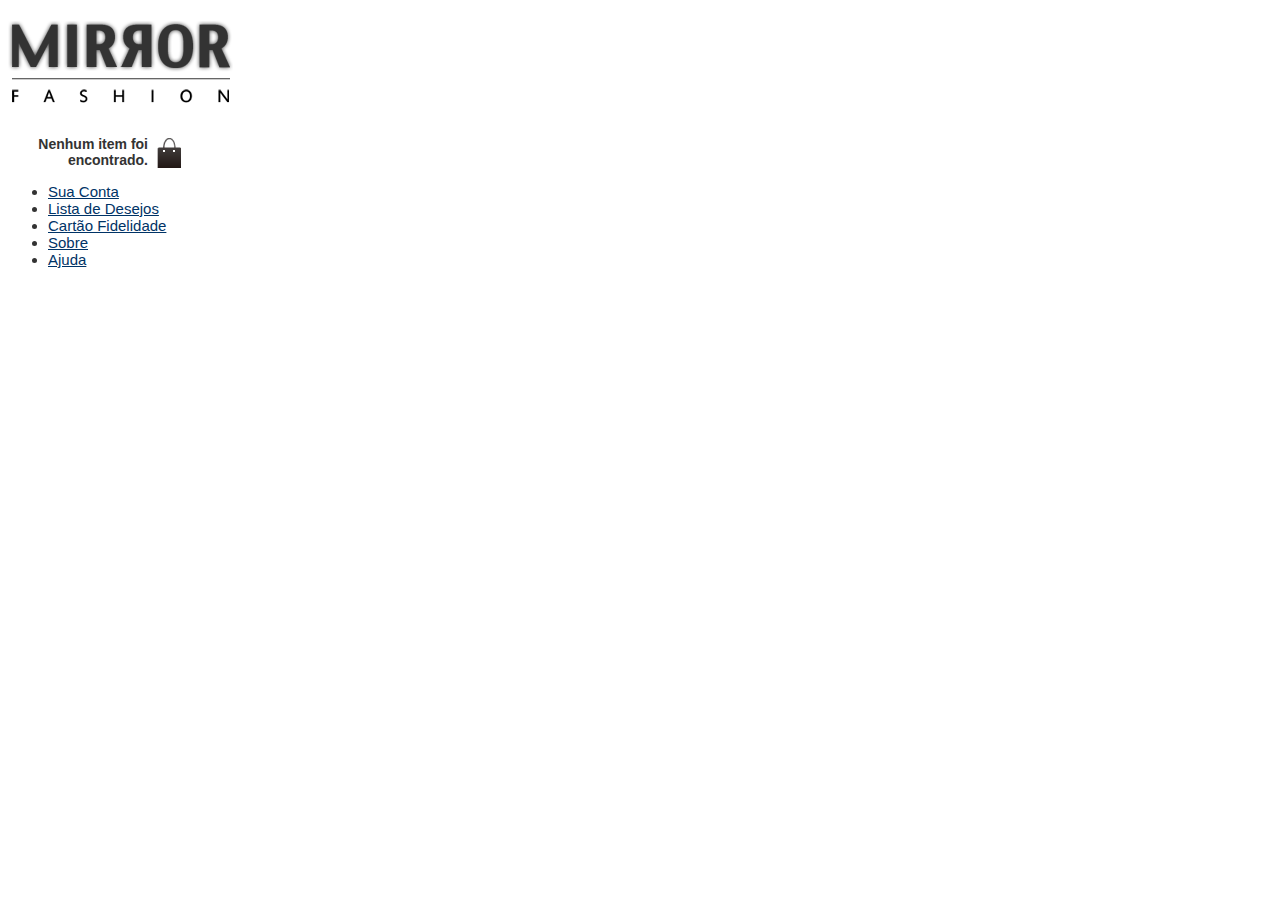
==== index.html @ 1a80d5ce "Lab05: classes. :sparkles: Adiciona cabeçalho e estilos para os elementos incluídos nele." ====
<!DOCTYPE html>
<html lang="pt-br">
<head>
    <meta charset="UTF-8">
    <meta name="viewport" content="width=device-width, initial-scale=1.0">
    <link rel="icon" type="image/x-icon" href="/img/logo.png">
    <!-- Links CSS -->
    <link rel="stylesheet" href="/fonts.css">
    <link rel="stylesheet" href="/css/style.css">
    <title>Nossa Loja</title>
</head>

<body>
    
</body>
    <header>
        <h1>
            <img src="/img/logo.png" alt="Mirror Fashion">
        </h1>
        <p class="sacola">Nenhum item foi encontrado.</p>
        <nav class="menu-opcoes">
            <ul>
                <li><a href="">Sua Conta</a></li>
                <li><a href="">Lista de Desejos</a></li>
                <li><a href="">Cartão Fidelidade</a></li>
                <li><a href="sobre.html">Sobre</a></li>
                <li><a href="">Ajuda</a></li>
            </ul>
        </nav>
    </header>
</html>
---- fonts.css ----
h1 {
  font-family: "Roboto Mono", monospace;
  font-optical-sizing: auto;
  font-weight: 700;
  text-decoration: underline;
  color: rgb(189, 43, 226);
}

p {
  font-family: "Jura", sans-serif;
  font-optical-sizing: auto;
  font-weight: 700;
  font-style: normal;
}
---- css/style.css ----
:root {
    --cor-primaria: #575757;
    --cor-secundaria: #868686;
    --cor-destaque: #f47fc1;
    --cor-de-fundo: #91c1fc;
    --azul-escuro-link: #003366;
    --cor-body: #333;
    --fonte-texto: "Jura", sans-serif;
    --fonte-titulo: "Roboto Mono", monospace;
}

body {
    color: var(--cor-body);
    font-family: var(--fonte-texto);
}

/* h1 {
    color: var(--cor-destaque);
}

h2 {
    color: var(--cor-primaria);
    background-color: var(--cor-destaque);
}

p {
    color: var(--cor-secundaria);
    background-color: var(--cor-de-fundo);
}

div {
    width: 100px;
    height: 100px;
    border: 1px solid #000;
    margin-bottom: 5px;
} */

.sacola {
    background: url(/img/sacola.png) no-repeat top right;
    font-size: 14px;
    padding-right: 35px;
    text-align: right;
    width: 140px;
}

.menu-opcoes ul {
    font-size: 15px;
}

.menu-opcoes a {
    color: var(--azul-escuro-link)
}
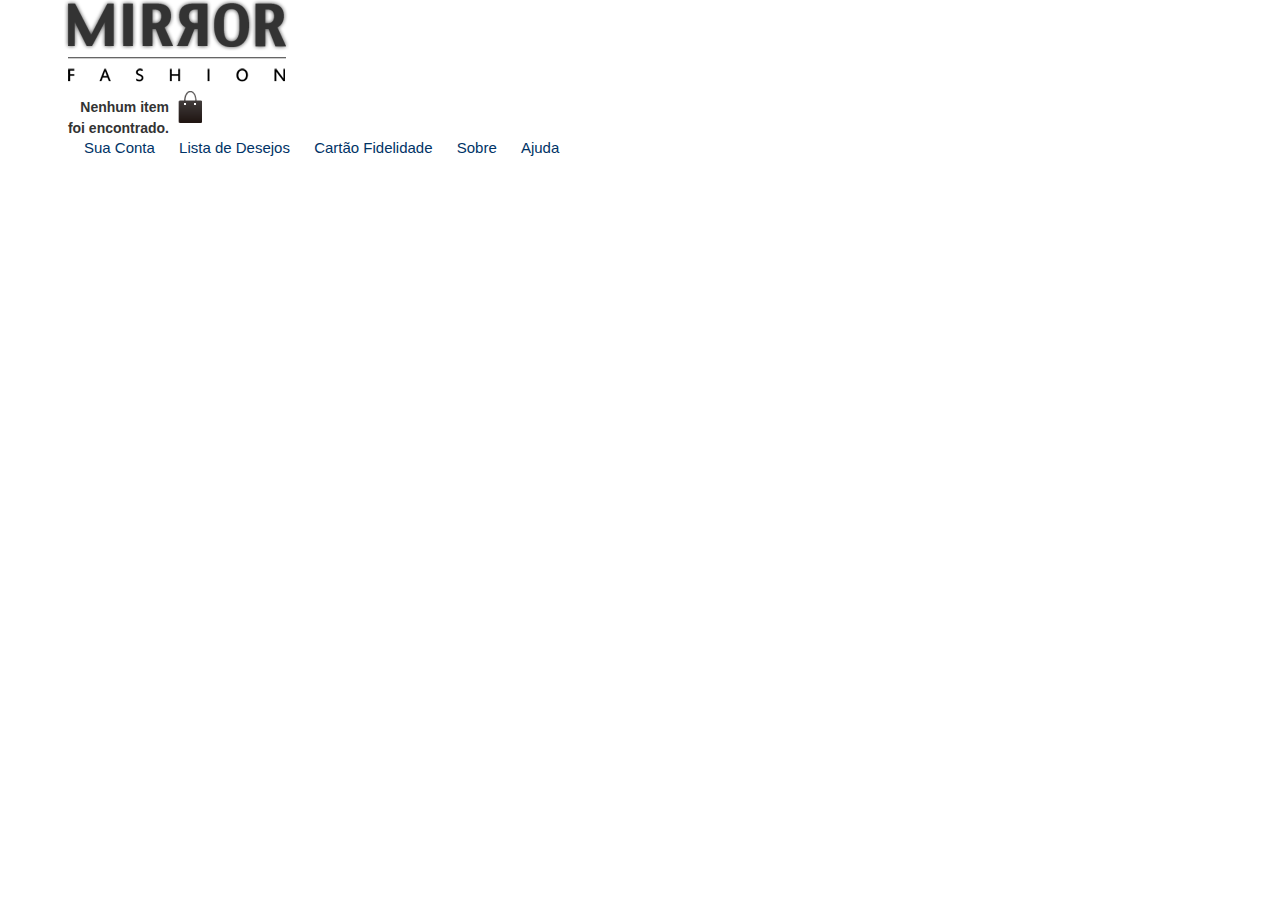
==== commit 2e96784b: ":sparkles: Lab06" ====
--- a/index.html
+++ b/index.html
@@ -7,13 +7,14 @@
     <!-- Links CSS -->
     <link rel="stylesheet" href="/fonts.css">
     <link rel="stylesheet" href="/css/style.css">
+    <link rel="stylesheet" href="/css/reset.css">
     <title>Nossa Loja</title>
 </head>
 
 <body>
     
 </body>
-    <header>
+    <header class="container">
         <h1>
             <img src="/img/logo.png" alt="Mirror Fashion">
         </h1>
--- a/css/style.css
+++ b/css/style.css
@@ -12,6 +12,33 @@
 body {
     color: var(--cor-body);
     font-family: var(--fonte-texto);
+}
+
+.sacola {
+    background: url(/img/sacola.png) no-repeat top right;
+    font-size: 14px;
+    padding-right: 35px;
+    text-align: right;
+    width: 140px;
+    padding-top: 8px;
+}
+
+.menu-opcoes ul {
+    font-size: 15px;
+}
+
+.menu-opcoes ul li {
+    display: inline;
+    margin-left: 20px;
+}
+
+.menu-opcoes a {
+    color: var(--azul-escuro-link)
+}
+
+.container {
+    margin: 0 auto;
+    width: 90%;
 }
 
 /* h1 {
@@ -33,21 +60,4 @@
     height: 100px;
     border: 1px solid #000;
     margin-bottom: 5px;
-} */
-
-.sacola {
-    background: url(/img/sacola.png) no-repeat top right;
-    font-size: 14px;
-    padding-right: 35px;
-    text-align: right;
-    width: 140px;
-}
-
-.menu-opcoes ul {
-    font-size: 15px;
-}
-
-.menu-opcoes a {
-    color: var(--azul-escuro-link)
-}
-
+} */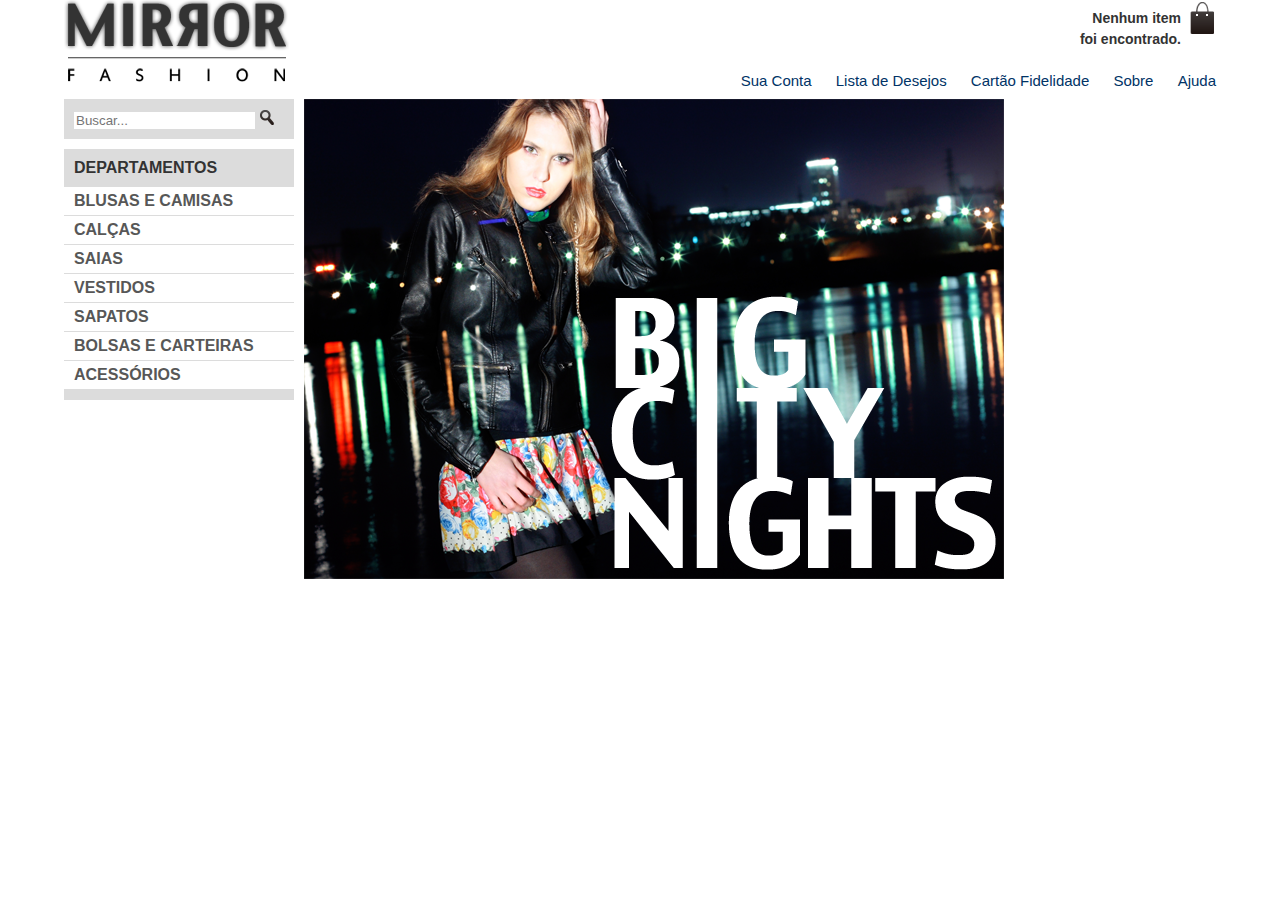
==== commit 76782a16: "Lab07" ====
--- a/index.html
+++ b/index.html
@@ -12,8 +12,6 @@
 </head>
 
 <body>
-    
-</body>
     <header class="container">
         <h1>
             <img src="/img/logo.png" alt="Mirror Fashion">
@@ -29,4 +27,34 @@
             </ul>
         </nav>
     </header>
+
+    <main class="container destaque">
+        <section class="busca">
+            <form>
+                <input type="search" placeholder="Buscar...">
+                <input type="image" src="/img/busca.png">
+            </form>
+        </section>
+        <!-- fim da busca -->
+
+        <section class="menu-departamentos">
+            <h2>Departamentos</h2>
+            <nav>
+                <ul>
+                    <li><a href="">Blusas e Camisas</a></li>
+                    <li><a href="">Calças</a></li>
+                    <li><a href="">Saias</a></li>
+                    <li><a href="">Vestidos</a></li>
+                    <li><a href="">Sapatos</a></li>
+                    <li><a href="">Bolsas e Carteiras</a></li>
+                    <li><a href="">Acessórios</a></li>
+                </ul>
+            </nav>
+        </section>
+        <!-- fim do menu departamentos -->
+
+        <img src="/img/destaque-home.png" alt="Promoção: Big City Night">
+    </main>
+</body>
+
 </html>--- a/css/style.css
+++ b/css/style.css
@@ -7,6 +7,8 @@
     --cor-body: #333;
     --fonte-texto: "Jura", sans-serif;
     --fonte-titulo: "Roboto Mono", monospace;
+
+    --cor-menu-lateral: #dcdcdc;
 }
 
 body {
@@ -21,6 +23,19 @@
     text-align: right;
     width: 140px;
     padding-top: 8px;
+    position: absolute;
+    top: 0;
+    right: 0;
+}
+
+header {
+    position: relative;
+}
+
+.menu-opcoes {
+    position: absolute;
+    right: 0;
+    bottom: 0;
 }
 
 .menu-opcoes ul {
@@ -39,25 +54,48 @@
 .container {
     margin: 0 auto;
     width: 90%;
+    /* border: 1px solid red; */
 }
 
-/* h1 {
-    color: var(--cor-destaque);
+.busca,
+.menu-departamentos {
+    background-color: var(--cor-menu-lateral) ;
+    font-weight: bold;
+    text-transform: uppercase;
+    margin-right: 10px;
+    width: 230px;
+    float: left;
 }
 
-h2 {
-    color: var(--cor-primaria);
-    background-color: var(--cor-destaque);
+.busca h2,
+.busca form,
+.menu-departamentos h2 {
+    margin: 10px;
 }
 
-p {
-    color: var(--cor-secundaria);
-    background-color: var(--cor-de-fundo);
+.menu-departamentos li {
+    background-color: white;
+    margin-bottom: 1px;
+    padding: 5px 10px;
+    list-style: none;
 }
 
-div {
-    width: 100px;
-    height: 100px;
-    border: 1px solid #000;
-    margin-bottom: 5px;
-} */+.menu-departamentos a {
+    color: var(--cor-primaria);
+    text-decoration: none;
+}
+
+.busca- input[type=search] {
+    width: 170px;
+    vertical-align: middle;
+}
+
+.menu-departamentos {
+    margin-top: 10px;
+    padding-bottom: 10px;
+    clear: left;
+}
+
+.destaque {
+    margin-top: 10px;
+}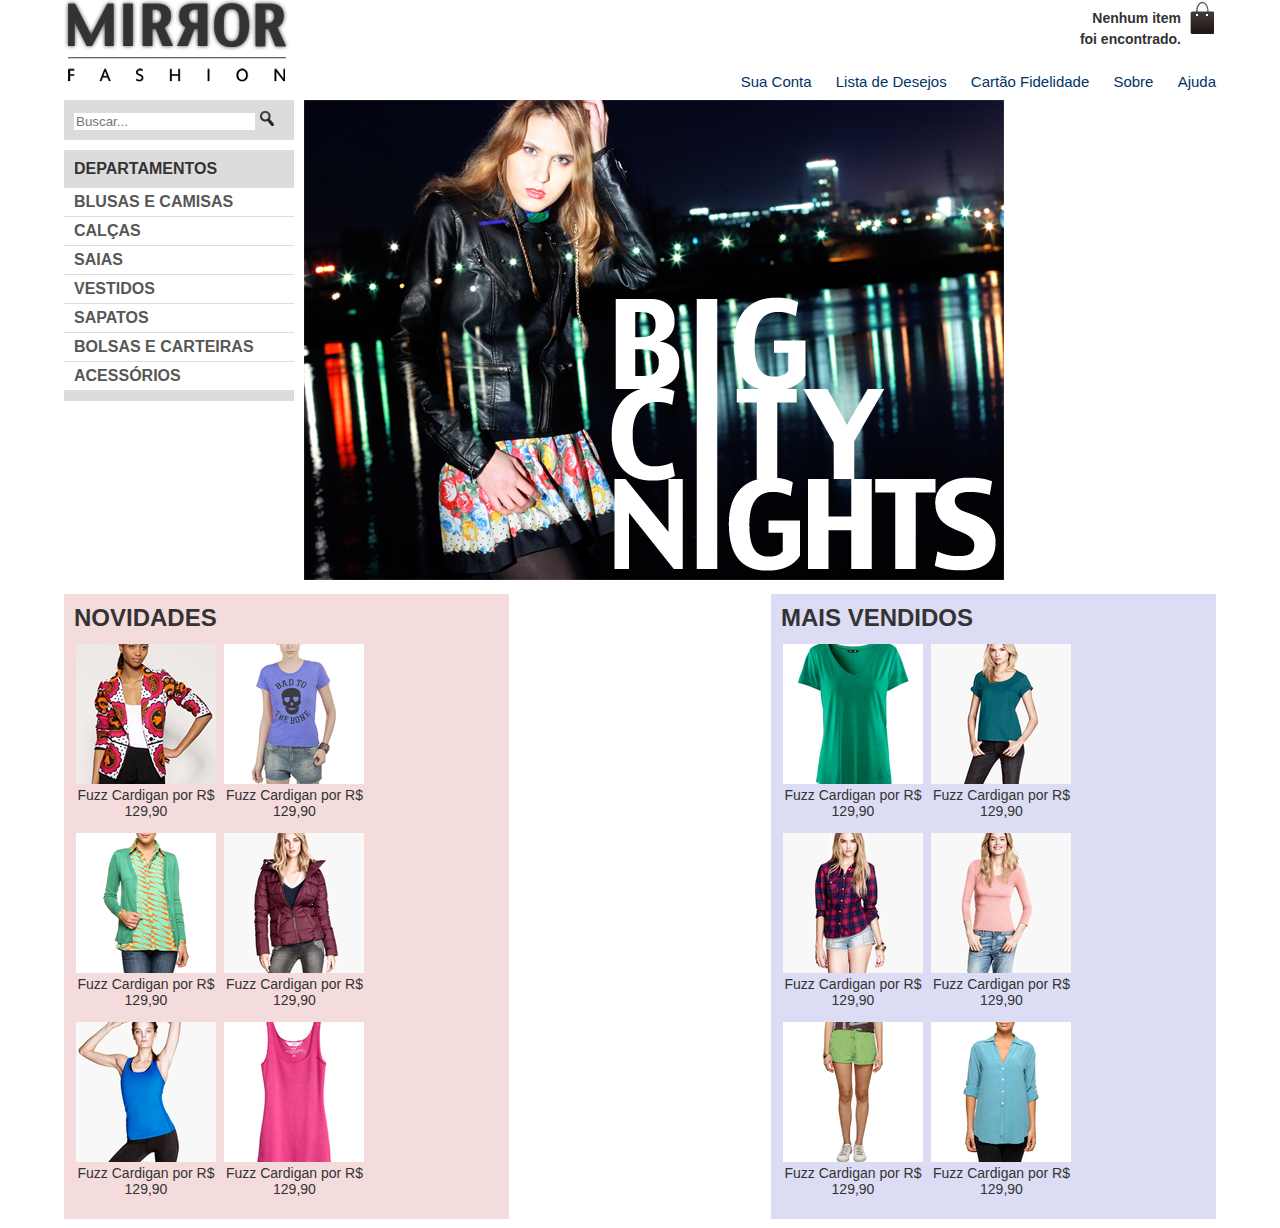
==== commit 18b44a14: "Lab07 - a" ====
--- a/index.html
+++ b/index.html
@@ -1,5 +1,6 @@
 <!DOCTYPE html>
 <html lang="pt-br">
+
 <head>
     <meta charset="UTF-8">
     <meta name="viewport" content="width=device-width, initial-scale=1.0">
@@ -55,6 +56,118 @@
 
         <img src="/img/destaque-home.png" alt="Promoção: Big City Night">
     </main>
+
+    <!-- PAINEIS -->
+    <div class="container paineis">
+        <section class="painel novidades">
+            <h2>Novidades</h2>
+            <ol>
+                <li>
+                    <a href="produto.html">
+                        <figure>
+                            <img src="img/produtos/miniatura1.png">
+                            <figcaption>Fuzz Cardigan por R$ 129,90</figcaption>
+                        </figure>
+                    </a>
+                </li>
+                <li>
+                    <a href="produto.html">
+                        <figure>
+                            <img src="img/produtos/miniatura2.png">
+                            <figcaption>Fuzz Cardigan por R$ 129,90</figcaption>
+                        </figure>
+                    </a>
+                </li>
+                <li>
+                    <a href="produto.html">
+                        <figure>
+                            <img src="img/produtos/miniatura3.png">
+                            <figcaption>Fuzz Cardigan por R$ 129,90</figcaption>
+                        </figure>
+                    </a>
+                </li>
+                <li>
+                    <a href="produto.html">
+                        <figure>
+                            <img src="img/produtos/miniatura4.png">
+                            <figcaption>Fuzz Cardigan por R$ 129,90</figcaption>
+                        </figure>
+                    </a>
+                </li>
+                <li>
+                    <a href="produto.html">
+                        <figure>
+                            <img src="img/produtos/miniatura5.png">
+                            <figcaption>Fuzz Cardigan por R$ 129,90</figcaption>
+                        </figure>
+                    </a>
+                </li>
+                <li>
+                    <a href="produto.html">
+                        <figure>
+                            <img src="img/produtos/miniatura6.png">
+                            <figcaption>Fuzz Cardigan por R$ 129,90</figcaption>
+                        </figure>
+                    </a>
+                </li>
+            </ol>
+        </section>
+
+        <section class="painel mais-vendidos">
+            <h2>Mais vendidos</h2>
+            <ol>
+                <li>
+                    <a href="produto.html">
+                        <figure>
+                            <img src="img/produtos/miniatura7.png">
+                            <figcaption>Fuzz Cardigan por R$ 129,90</figcaption>
+                        </figure>
+                    </a>
+                </li>
+                <li>
+                    <a href="produto.html">
+                        <figure>
+                            <img src="img/produtos/miniatura8.png">
+                            <figcaption>Fuzz Cardigan por R$ 129,90</figcaption>
+                        </figure>
+                    </a>
+                </li>
+                <li>
+                    <a href="produto.html">
+                        <figure>
+                            <img src="img/produtos/miniatura9.png">
+                            <figcaption>Fuzz Cardigan por R$ 129,90</figcaption>
+                        </figure>
+                    </a>
+                </li>
+                <li>
+                    <a href="produto.html">
+                        <figure>
+                            <img src="img/produtos/miniatura10.png">
+                            <figcaption>Fuzz Cardigan por R$ 129,90</figcaption>
+                        </figure>
+                    </a>
+                </li>
+                <li>
+                    <a href="produto.html">
+                        <figure>
+                            <img src="img/produtos/miniatura11.png">
+                            <figcaption>Fuzz Cardigan por R$ 129,90</figcaption>
+                        </figure>
+                    </a>
+                </li>
+                <li>
+                    <a href="produto.html">
+                        <figure>
+                            <img src="img/produtos/miniatura12.png">
+                            <figcaption>Fuzz Cardigan por R$ 129,90</figcaption>
+                        </figure>
+                    </a>
+                </li>
+            </ol>
+        </section>
+    </div>
+
 </body>
 
 </html>--- a/css/style.css
+++ b/css/style.css
@@ -98,4 +98,48 @@
 
 .destaque {
     margin-top: 10px;
+}
+
+.painel {
+    margin: 10px 0;
+    padding: 10px;
+    width: 445px;
+}
+
+.novidades {
+    float: left;
+}
+
+.mais-vendidos {
+    float: right;
+}
+
+.painel h2 {
+    font-size: 24px;
+    font-weight: bold;
+    text-transform: uppercase;
+    margin-bottom: 10px;
+}
+
+.painel a {
+    color: #333;
+    font-size: 14px;
+    text-align: center;
+    text-decoration: none;
+}
+
+.novidades {
+    background-color: #f5dcdc;
+}
+
+.mais-vendidos {
+    background-color: #dcdcf5;
+}
+
+.painel li {
+    display: inline-block;
+    vertical-align: top;
+    width: 140px;
+    margin: 2px;
+    padding-bottom: 10px;
 }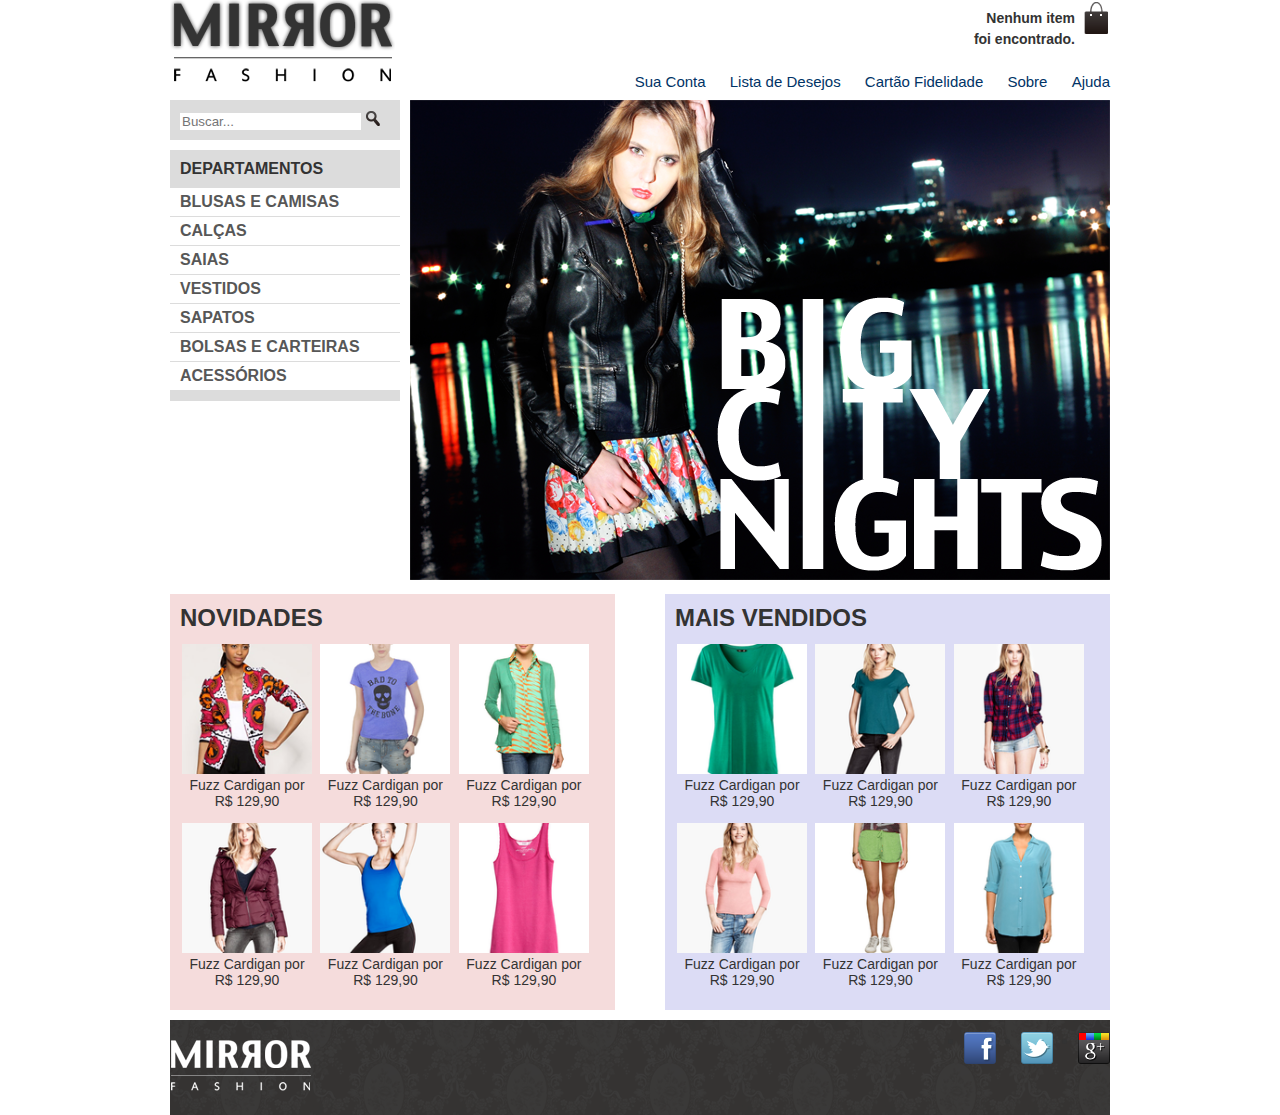
==== commit cedddfdc: "Lab-08" ====
--- a/index.html
+++ b/index.html
@@ -158,16 +158,35 @@
                 </li>
                 <li>
                     <a href="produto.html">
+                        
                         <figure>
                             <img src="img/produtos/miniatura12.png">
                             <figcaption>Fuzz Cardigan por R$ 129,90</figcaption>
                         </figure>
+
                     </a>
                 </li>
             </ol>
         </section>
     </div>
 
+    <footer class="container">
+        <img src="/img/logo-rodape.png" alt="Logo rodapé">
+        <ul class="social">
+            <li>
+                <a href="http://facebook.com">
+                    Facebook
+                </a>
+            </li>
+            <li>
+                <a href="http://twitter.com">Instagram
+                </a>
+            </li>
+            <li>
+                <a href="http://googleplus.com">Linkedin</a>
+            </li>
+        </ul>
+    </footer>
 </body>
 
 </html>--- a/css/style.css
+++ b/css/style.css
@@ -7,8 +7,10 @@
     --cor-body: #333;
     --fonte-texto: "Jura", sans-serif;
     --fonte-titulo: "Roboto Mono", monospace;
+    --cor-menu-lateral: #dcdcdc;
 
-    --cor-menu-lateral: #dcdcdc;
+    --cor-painel-novidades: #F5DCDC;
+    --cor-painel-mais-novidades: #dcdcf5;   
 }
 
 body {
@@ -53,7 +55,7 @@
 
 .container {
     margin: 0 auto;
-    width: 90%;
+    width: 940px;
     /* border: 1px solid red; */
 }
 
@@ -139,7 +141,52 @@
 .painel li {
     display: inline-block;
     vertical-align: top;
-    width: 140px;
+    width: 130px;
     margin: 2px;
     padding-bottom: 10px;
+}
+
+.novidades {
+    background-color: var(--cor-painel-novidades);
+}
+
+.mais-vendidos {
+    background-color: var(--cor-painel-mais-novidades);
+}
+
+footer {
+    background-image: url(../img/fundo-rodape.png);
+    clear: both;
+    padding: 20px 0;
+    position: relative;
+}
+
+.social a {
+    height: 32px;
+    width: 32px;
+    display: block;
+    text-indent: -9999px;
+}
+
+.social a[href*="facebook.com"] {
+    background-image: url(../img/facebook.png);
+}
+
+.social a[href*="twitter.com"] {
+    background-image: url(../img/twitter.png);
+}
+
+.social a[href*="googleplus.com"] {
+    background-image: url(../img/googleplus.png);
+}
+
+.social li {
+    float: left;
+    margin-left: 25px;
+}
+
+.social {
+    position: absolute;
+    top: 12px;
+    right: 0;
 }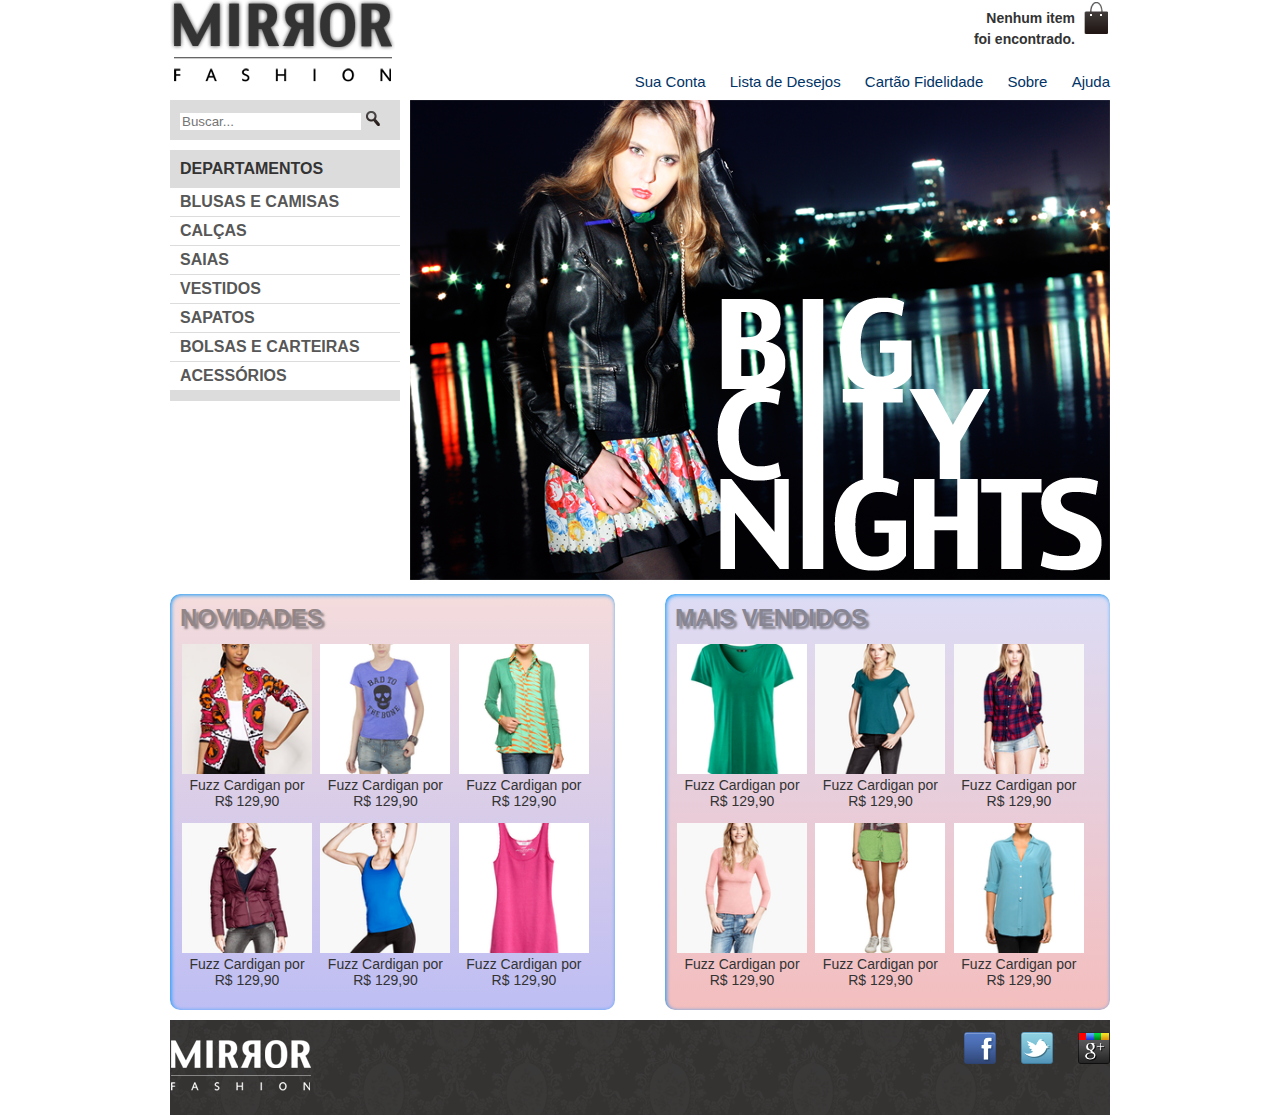
==== commit 6b306b21: "Lab_09: Pseudo classes Lab_10: Gradients" ====
--- a/index.html
+++ b/index.html
@@ -42,7 +42,14 @@
             <h2>Departamentos</h2>
             <nav>
                 <ul>
-                    <li><a href="">Blusas e Camisas</a></li>
+                    <li><a href="">Blusas e Camisas</a>
+                        <ul>
+                            <li><a href="">Manga curta</a></li>
+                            <li><a href="">Manga cumprida</a></li>
+                            <li><a href="">Camisa social</a></li>
+                            <li><a href="">Camisa casual</a></li>
+                        </ul>
+                    </li>
                     <li><a href="">Calças</a></li>
                     <li><a href="">Saias</a></li>
                     <li><a href="">Vestidos</a></li>
--- a/css/style.css
+++ b/css/style.css
@@ -9,8 +9,10 @@
     --fonte-titulo: "Roboto Mono", monospace;
     --cor-menu-lateral: #dcdcdc;
 
-    --cor-painel-novidades: #F5DCDC;
-    --cor-painel-mais-novidades: #dcdcf5;   
+    --cor-painel-novidades: #f5dcdc;
+    --cor-painel-mais-novidades: #dcdcf5;  
+    --cor-painel-mais-novidades-gradient:#f4bebe;  
+    --cor-painel-novidades-gradient: #bebef4; 
 }
 
 body {
@@ -189,4 +191,51 @@
     position: absolute;
     top: 12px;
     right: 0;
+}
+
+.menu-opcoes a:hover {
+    color: #007dc6;
+}
+
+
+.menu-opcoes a:active {
+    color: red;
+}
+
+.menu-departamentos li ul {
+    display: none;
+}
+
+.menu-departamentos li:hover ul {
+    display: block;
+}
+
+.menu-departamentos ul ul li {
+    background-color: #dcdcdc;
+}
+
+.menu-departamentos li li a:before {
+    content: '- ';
+}
+
+.painel {
+    border-radius: 10px;
+    box-shadow: inset 1px 1px 4px #0a98fd;
+}
+
+.painel h2 {
+    text-shadow: 3px 3px 2px;
+    opacity: 50%;
+}
+
+.novidades {
+    background-image: linear-gradient( var(--cor-painel-novidades), 
+    var(--cor-painel-novidades-gradient))
+   ;
+}
+
+.mais-vendidos {
+    background-image: linear-gradient(var(--cor-painel-mais-novidades), 
+    var(--cor-painel-mais-novidades-gradient))
+   ;
 }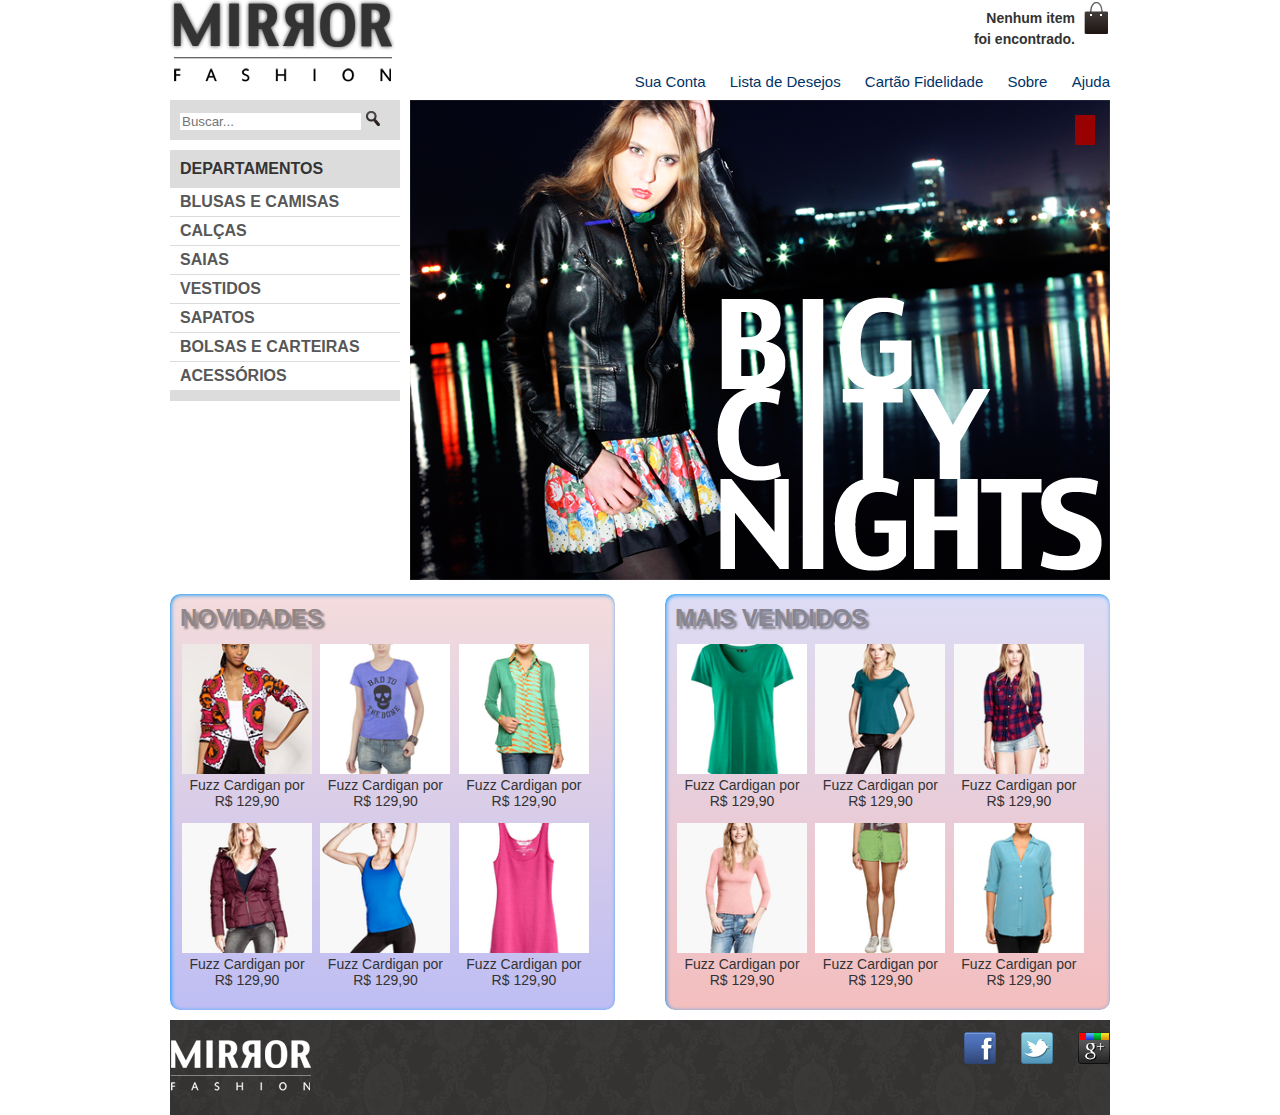
==== commit 8106d711: "Lab11b: utilização de eventos e funções no javascript" ====
--- a/index.html
+++ b/index.html
@@ -9,6 +9,7 @@
     <link rel="stylesheet" href="/fonts.css">
     <link rel="stylesheet" href="/css/style.css">
     <link rel="stylesheet" href="/css/reset.css">
+    <link rel="stylesheet" href="/css/mobile.css" media="(max-width: 939px)">
     <title>Nossa Loja</title>
 </head>
 
@@ -62,6 +63,7 @@
         <!-- fim do menu departamentos -->
 
         <img src="/img/destaque-home.png" alt="Promoção: Big City Night">
+        <a href="#" class="pause"></a>
     </main>
 
     <!-- PAINEIS -->
@@ -194,6 +196,8 @@
             </li>
         </ul>
     </footer>
+
+    <script src="js/banner.js"></script>
 </body>
 
 </html>--- a/css/style.css
+++ b/css/style.css
@@ -102,6 +102,7 @@
 
 .destaque {
     margin-top: 10px;
+    position: relative;
 }
 
 .painel {
@@ -146,6 +147,7 @@
     width: 130px;
     margin: 2px;
     padding-bottom: 10px;
+    transition: 1s ease-in-out;
 }
 
 .novidades {
@@ -238,4 +240,36 @@
     background-image: linear-gradient(var(--cor-painel-mais-novidades), 
     var(--cor-painel-mais-novidades-gradient))
    ;
+}
+
+.painel li:hover  {
+    box-shadow: 0 0 10px var(--azul-escuro-link);
+    transition: 1s ease-in-out;
+    transform: scale(1.2) rotate(-5deg);
+    background: var(--cor-painel-novidades);
+}
+
+.painel li:nth-child(2n):hover {
+    transform: scale(1.2) rotate(5deg);
+}
+
+.pause {
+    border-left: 10px solid #900;
+    border-right: 10px solid #900;
+    height: 30px;
+    width: 5px;
+}
+
+.play {
+    border-left: 25px solid #900;
+    border-bottom: 15px solid transparent;
+    border-top: 15px solid transparent;
+}
+
+.pause ,
+.play {
+    display: block;
+    position: absolute;
+    right: 15px;
+    top: 15px;
 }--- a/css/mobile.css
+++ b/css/mobile.css
@@ -0,0 +1,100 @@
+.container {
+    width: 96%;
+}
+
+header h1 {
+    text-align: center;
+}
+
+header h1 img {
+    max-width: 50%;
+}
+
+.sacola {
+    display: none;
+}
+
+.menu-opcoes {
+    position: static;
+    text-align: center;
+}
+
+.menu-opcoes ul li {
+    display: inline-block;
+    margin: 5px;
+}
+
+.busca,
+.menu-departamentos,
+.destaque img {
+    margin-right: 0;
+    width: 100%;
+}
+
+.painel {
+    width: auto;
+}
+
+.painel li {
+    width: 30%;
+}
+
+.painel img {
+    width: 100%;
+}
+
+.play,
+.pause {
+    display: none;
+}
+
+@media(min-width: 480px) {
+    header h1 {
+        margin: 5px 0;
+    }
+
+    .menu-departamentos {
+        padding-bottom: 10px;
+        margin-bottom: 10px;
+    }
+
+    .menu-departamentos nav > ul {
+        -webkit-column-count: 2;
+        -moz-column-count: 2;
+        column-count: 2;
+    }
+}
+
+@media(min-width: 720px) {
+    header h1 {
+        text-align: left;
+    }
+
+    .menu-opcoes {
+        position: absolute;
+    }
+
+    .sacola {
+        display: block;
+    }
+
+    .painel li {
+        width: 15%;
+    }
+
+    .busca, 
+    .menu-departamentos {
+        margin-right: 1%;
+        width: 30%;
+    }
+
+    .menu-departamentos nav > ul {
+        -webkit-column-count: 1;
+        -moz-column-count: 1;
+        column-count: 1;
+    }
+
+    .destaque img {
+        width: 69%;
+    }
+}